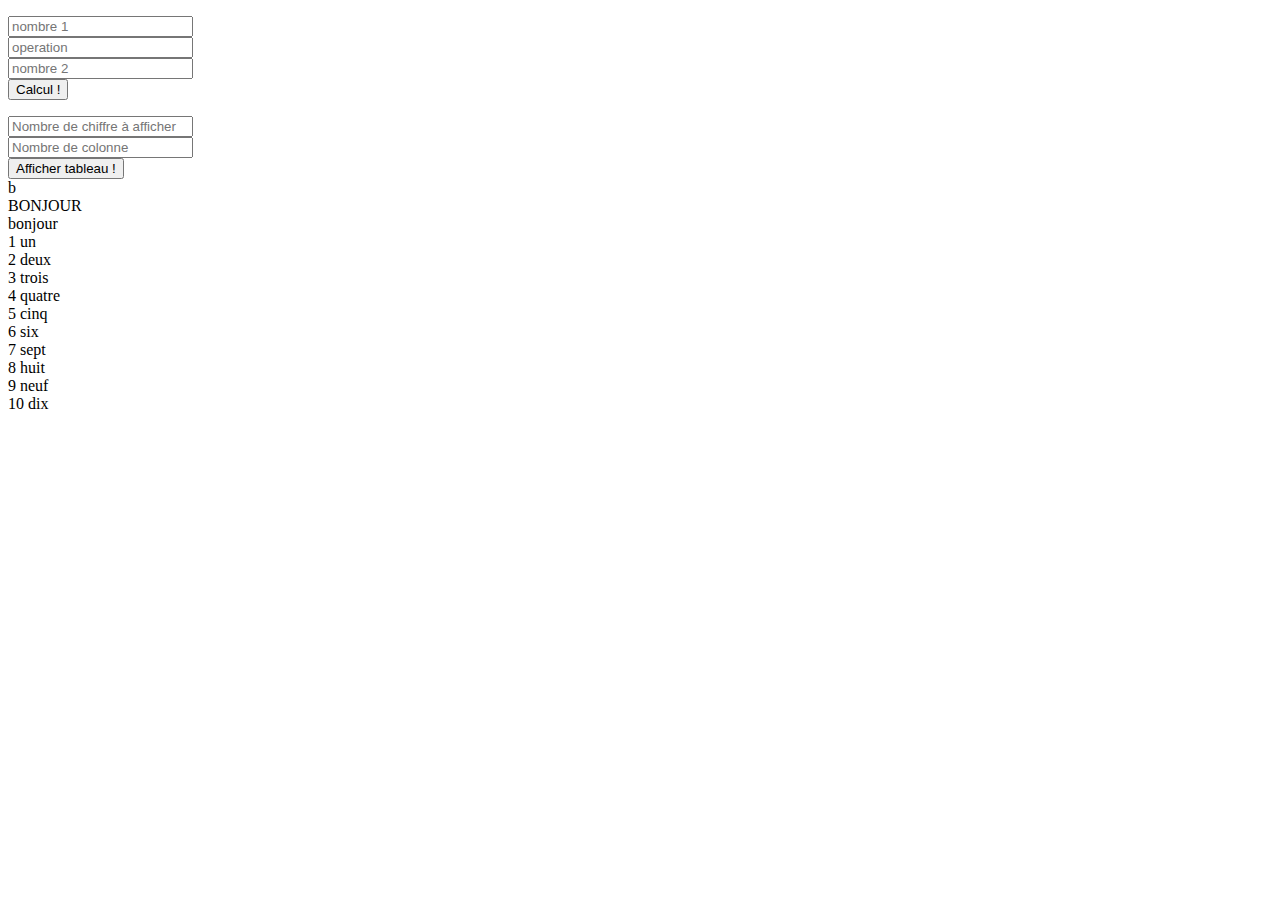
==== ExoHTML/js/tableau.html @ 7b354648 "init  html" ====
<!DOCTYPE html>
<html lang="en">
<head>
    <meta charset="UTF-8">
    <title>tableau</title>
    <link rel="stylesheet" href="tableau.css"/>
</head>
<body>
    <p id="valeur"> </p>

    <input type="text" name="operand1" id="operand1" placeholder="nombre 1" onmouseenter="this.style.backgroundColor='red'"/><br/>
    <input type="text" name="operator" id="operator" placeholder="operation"/><br/>
    <input type="text" name="operand2" id="operand2" placeholder="nombre 2" /><br/>
    <button type="button" onclick="calculResultat()">Calcul !</button>

    <p id="resultat"></p>
    <input type="text" name="operand2" id="nombreChiffre" placeholder="Nombre de chiffre à afficher"/><br/>
    <input type="text" name="operand2" id="nombreColonne" placeholder="Nombre de colonne"/><br/>
    <button type="button" onclick="tableauChiffre()">Afficher tableau !</button>
    <div id="tableau"></div>
    <script src="tableau.js"></script>
</body>
</html>
---- ExoHTML/js/tableau.css ----
td,tr, table{
    border: solid 1px black;
    text-align: left;
    border-collapse: collapse ;
}
.blueBackground{
    background-color: blue;
    color: yellow;
}
.redBackground{
    background-color: red;
}
.greenBackground{
    background-color: green;
}
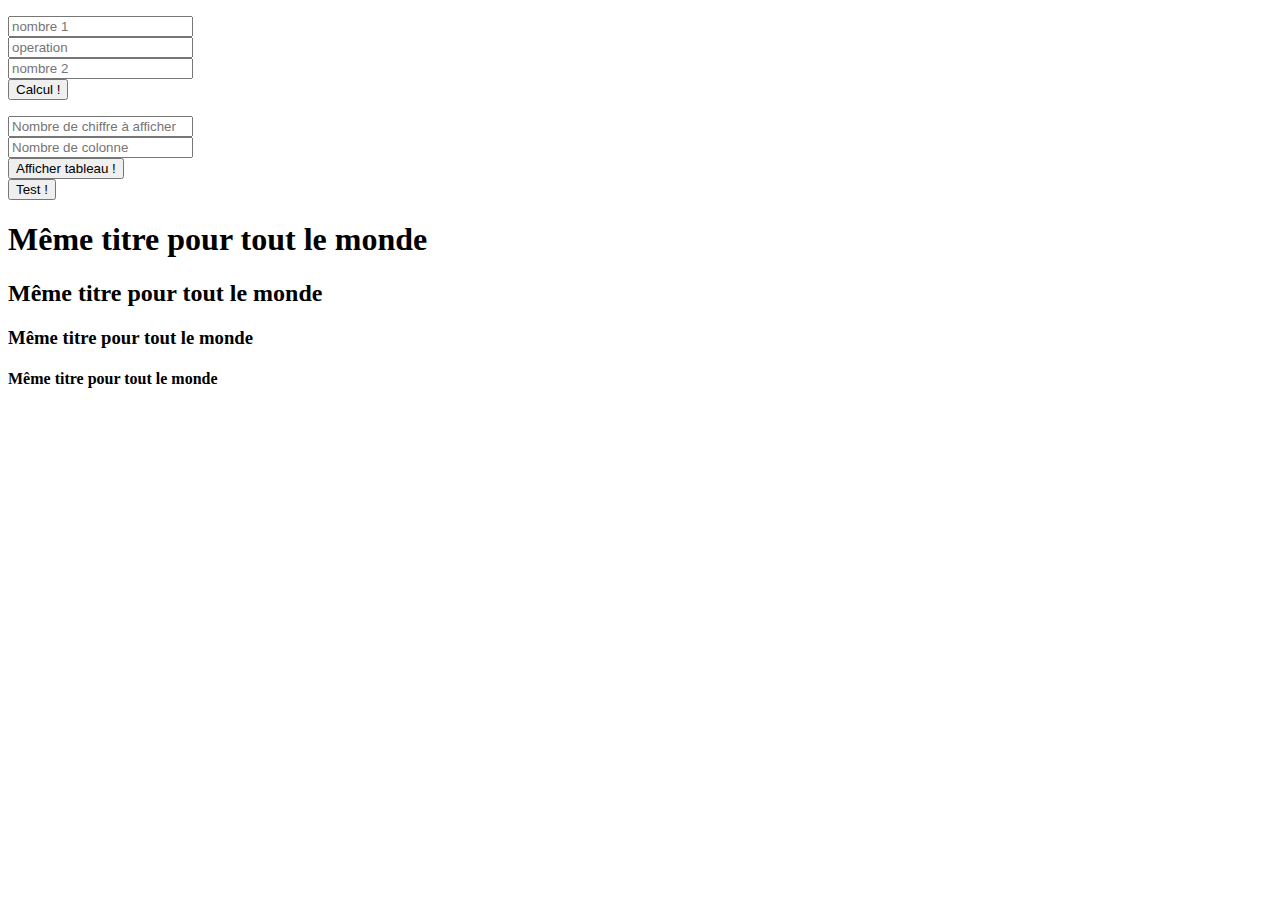
==== commit 962fc5fd: "ajout de l'exo" ====
--- a/ExoHTML/js/tableau.html
+++ b/ExoHTML/js/tableau.html
@@ -18,6 +18,13 @@
     <input type="text" name="operand2" id="nombreColonne" placeholder="Nombre de colonne"/><br/>
     <button type="button" onclick="tableauChiffre()">Afficher tableau !</button>
     <div id="tableau"></div>
+    <button type="button" onclick="testAlterCharacter()">Test !</button>
+    <div id="testCharacter"></div>
+    <h1 class="name">Titre H1 </h1>
+    <h2 class="name">Titre H2</h2>
+    <h3 class="name">Titre H3</h3>
+    <h4 class="name">Titre H4</h4>
+
     <script src="tableau.js"></script>
 </body>
 </html>